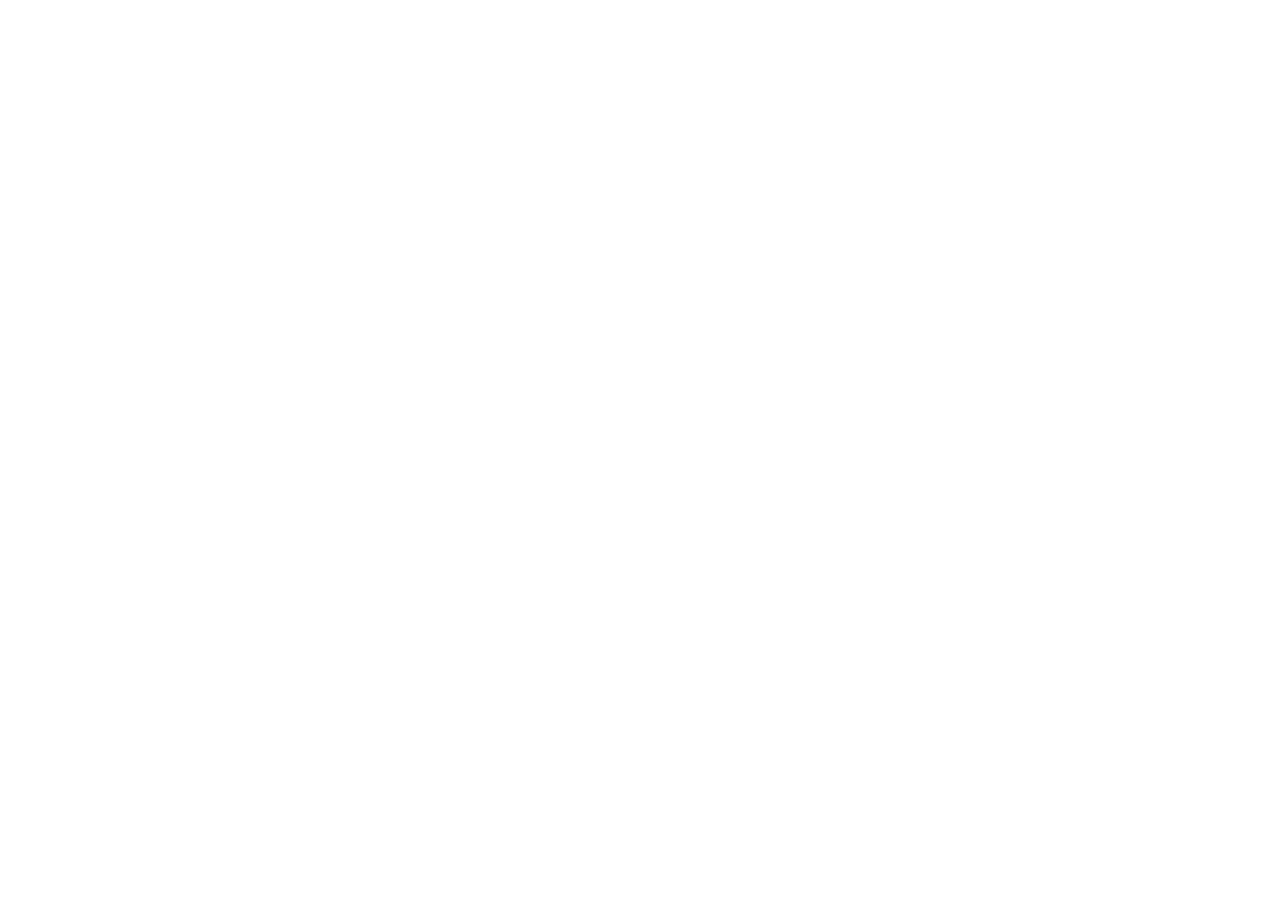
==== index.html @ 4fb013ee "finish exercise submit form" ====
<!DOCTYPE html>
<html lang="en">
<head>
  <meta charset="UTF-8">
  <meta name="viewport" content="width=device-width, initial-scale=1.0">
  <title>Document</title>
  <link rel="stylesheet" href="./style.css">
</head>
<body>


  
   <script src="start.js"></script>
</body>
</html>
---- style.css ----
.sam{
  font-size: 100px;
}
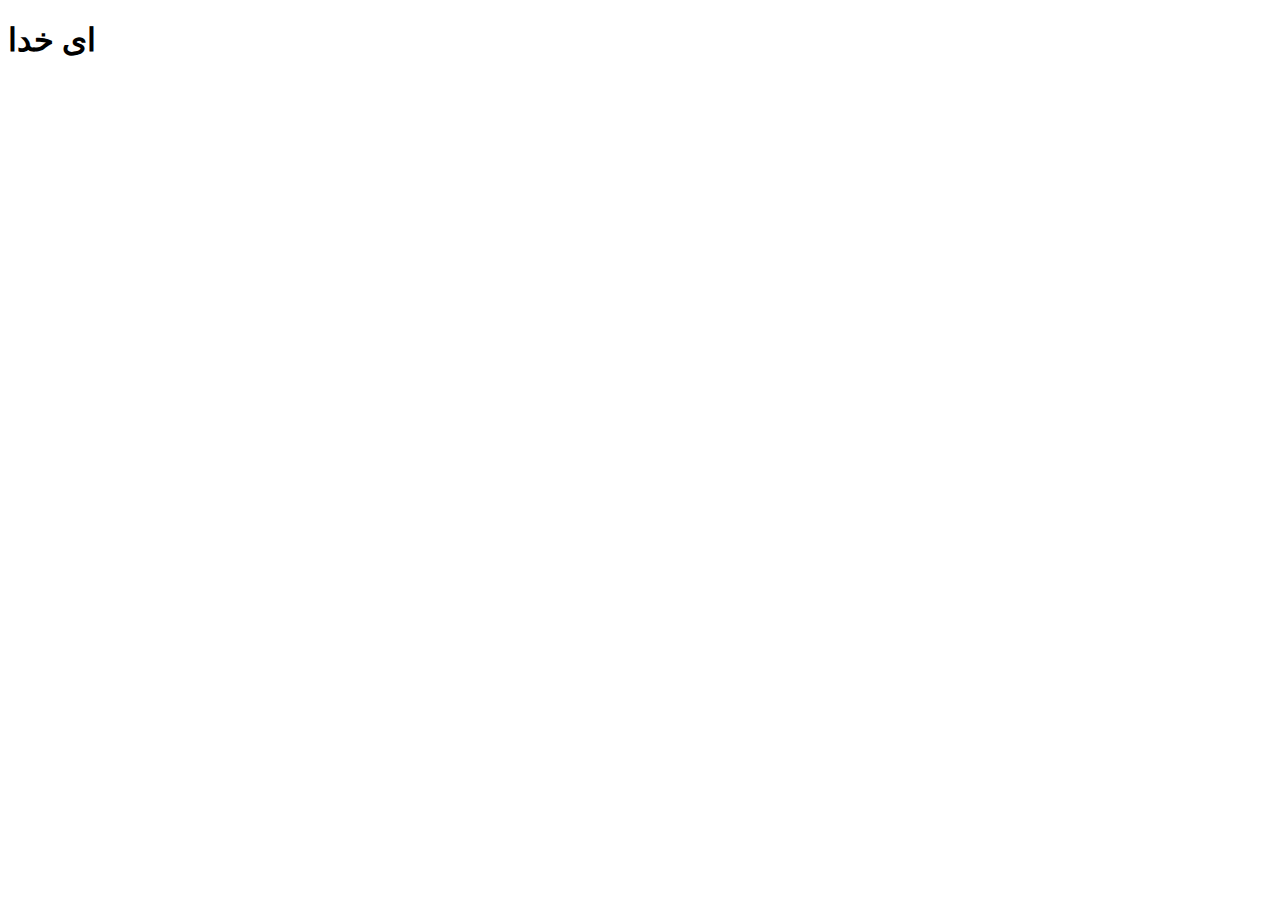
==== commit 53006d80: "task manegar  finish practice" ====
--- a/index.html
+++ b/index.html
@@ -9,7 +9,8 @@
 <body>
 
 
-  
+
+  <h1>ای خدا</h1>
    <script src="start.js"></script>
 </body>
 </html>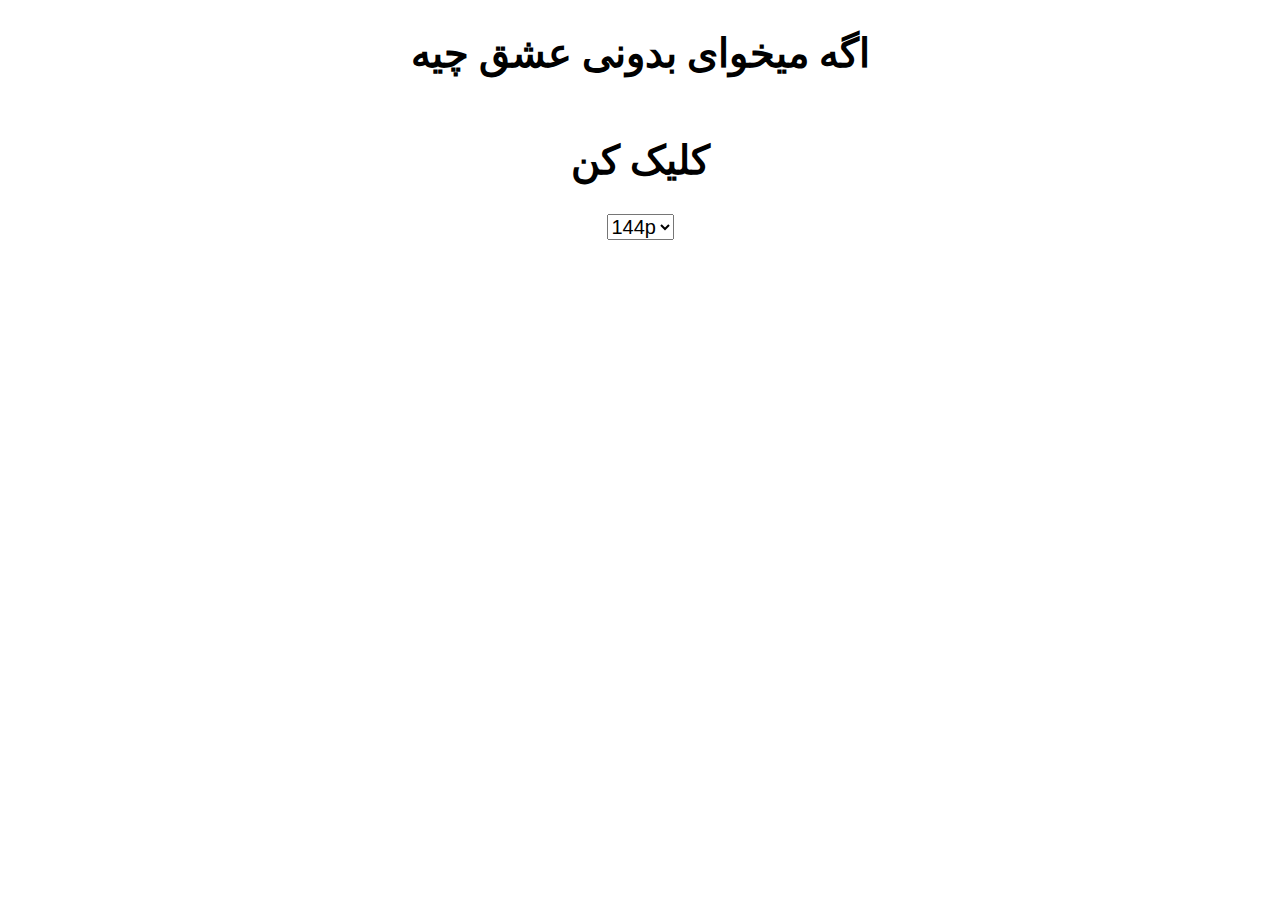
==== commit 6128b850: "یکی از پروژه هایی که دوست داشتم بزنم همیشه" ====
--- a/index.html
+++ b/index.html
@@ -5,12 +5,53 @@
   <meta name="viewport" content="width=device-width, initial-scale=1.0">
   <title>Document</title>
   <link rel="stylesheet" href="./style.css">
+  <style>
+    body{
+     margin: 0;
+     padding: 0;
+     box-sizing: border-box; 
+    }
+    .all{
+      font-size: 20px;
+
+     display: flex;
+     flex-wrap: wrap;
+     flex-direction: column;
+    }
+    h1{
+      margin: 30px auto ;
+    }
+    #quality{
+      font-size: 20px;
+      margin: auto;
+    }
+    .optin1,.optin2,.optin3{
+      margin: auto;
+    
+    }
+#image{
+  display: flex;
+  margin: 30px auto;
+}
+
+  </style>
+
 </head>
 <body>
 
+<div class="all">
 
-
-  <h1>ای خدا</h1>
+  <h1>اگه میخوای بدونی عشق چیه </h1>
+  <h1>کلیک کن</h1>
+  <select id="quality">
+    <option class="optin1"  value="144">144p</option>
+    <option class="optin2"  value="240">240p</option>
+    <option class="optin3"  value="360">360p</option>
+    <option class="optin4"  value="480">480p</option>
+    <option class="optin5"  value="720">720p</option>
+  </select>
+  <div id="image"></div>
+</div>
    <script src="start.js"></script>
 </body>
 </html>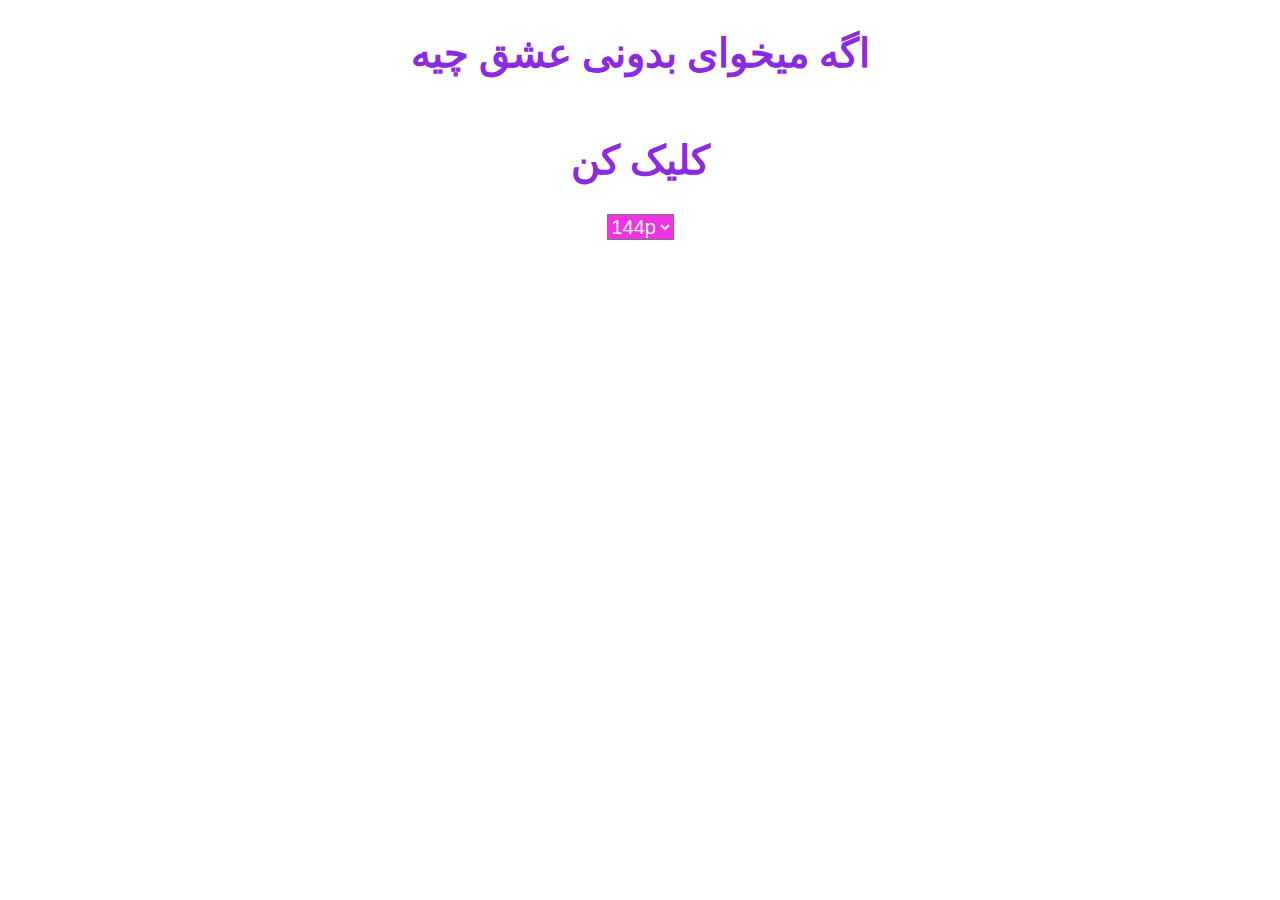
==== commit 8ba6dc7a: "add style" ====
--- a/index.html
+++ b/index.html
@@ -13,7 +13,7 @@
     }
     .all{
       font-size: 20px;
-
+      color: blueviolet;
      display: flex;
      flex-wrap: wrap;
      flex-direction: column;
@@ -24,6 +24,8 @@
     #quality{
       font-size: 20px;
       margin: auto;
+      background-color: rgb(241, 51, 229);
+      color: aliceblue;
     }
     .optin1,.optin2,.optin3{
       margin: auto;
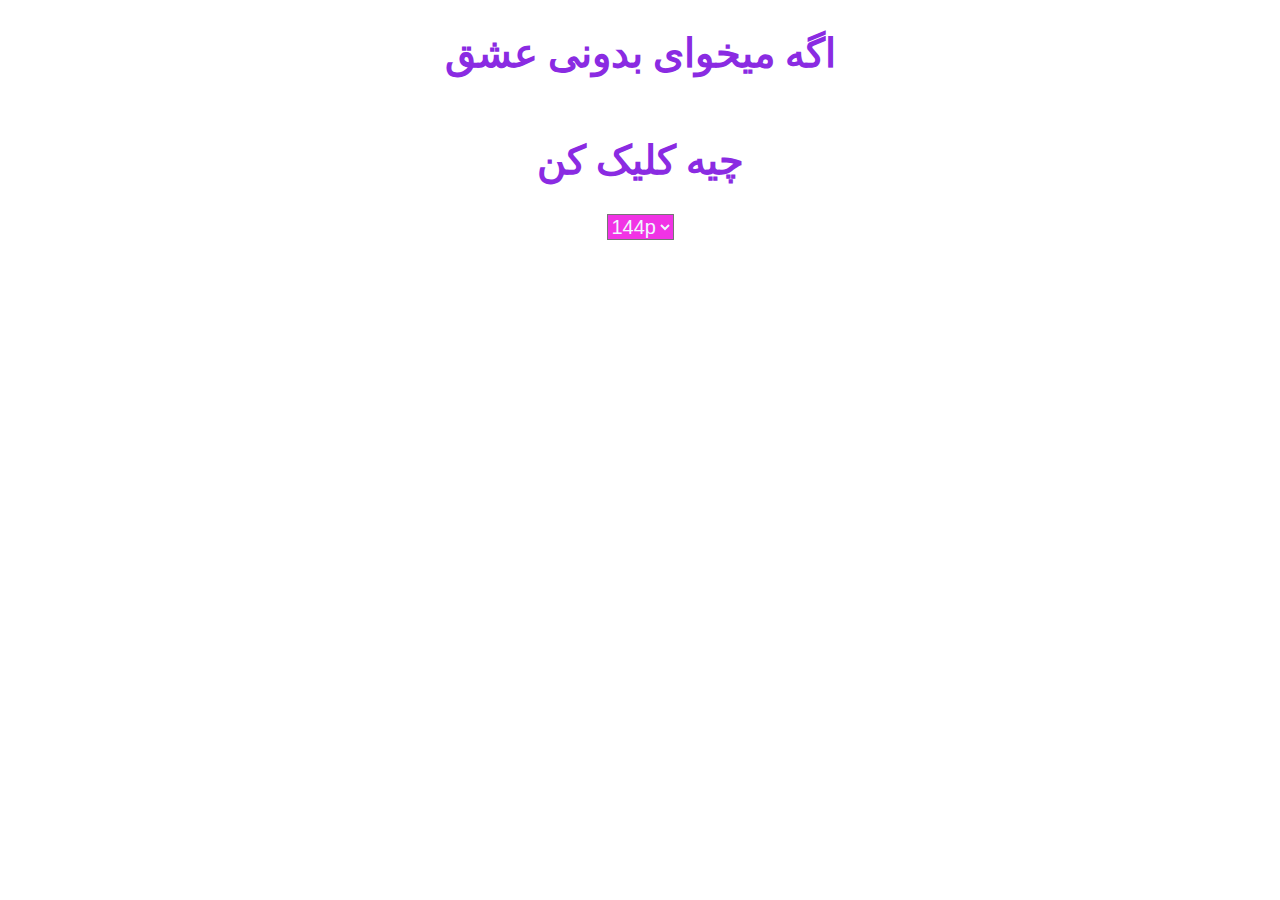
==== commit 29ca85a3: "FONT ADD" ====
--- a/index.html
+++ b/index.html
@@ -43,8 +43,8 @@
 
 <div class="all">
 
-  <h1>اگه میخوای بدونی عشق چیه </h1>
-  <h1>کلیک کن</h1>
+  <h1>اگه میخوای بدونی عشق  </h1>
+  <h1> چیه کلیک کن</h1>
   <select id="quality">
     <option class="optin1"  value="144">144p</option>
     <option class="optin2"  value="240">240p</option>
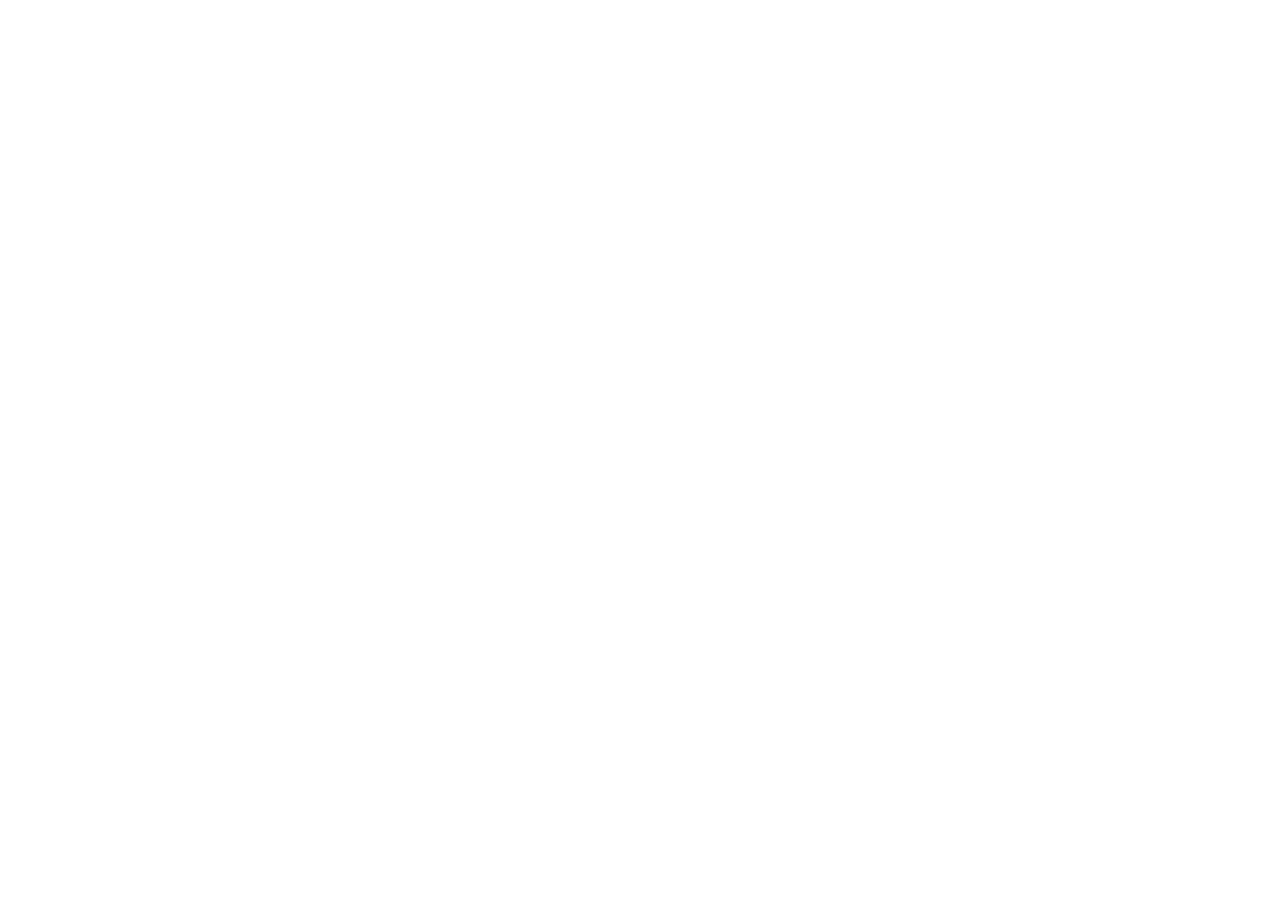
==== commit 0b3164fe: "finish practice this practice for REMINDER" ====
--- a/index.html
+++ b/index.html
@@ -5,7 +5,7 @@
   <meta name="viewport" content="width=device-width, initial-scale=1.0">
   <title>Document</title>
   <link rel="stylesheet" href="./style.css">
-  <style>
+  <!-- <style>
     body{
      margin: 0;
      padding: 0;
@@ -37,11 +37,12 @@
 }
 
   </style>
+ -->
 
 </head>
 <body>
 
-<div class="all">
+<!-- <div class="all">
 
   <h1>اگه میخوای بدونی عشق  </h1>
   <h1> چیه کلیک کن</h1>
@@ -53,7 +54,17 @@
     <option class="optin5"  value="720">720p</option>
   </select>
   <div id="image"></div>
-</div>
+</div> -->
+
+
+
+
+
+
+
+
+
+
    <script src="start.js"></script>
 </body>
 </html>